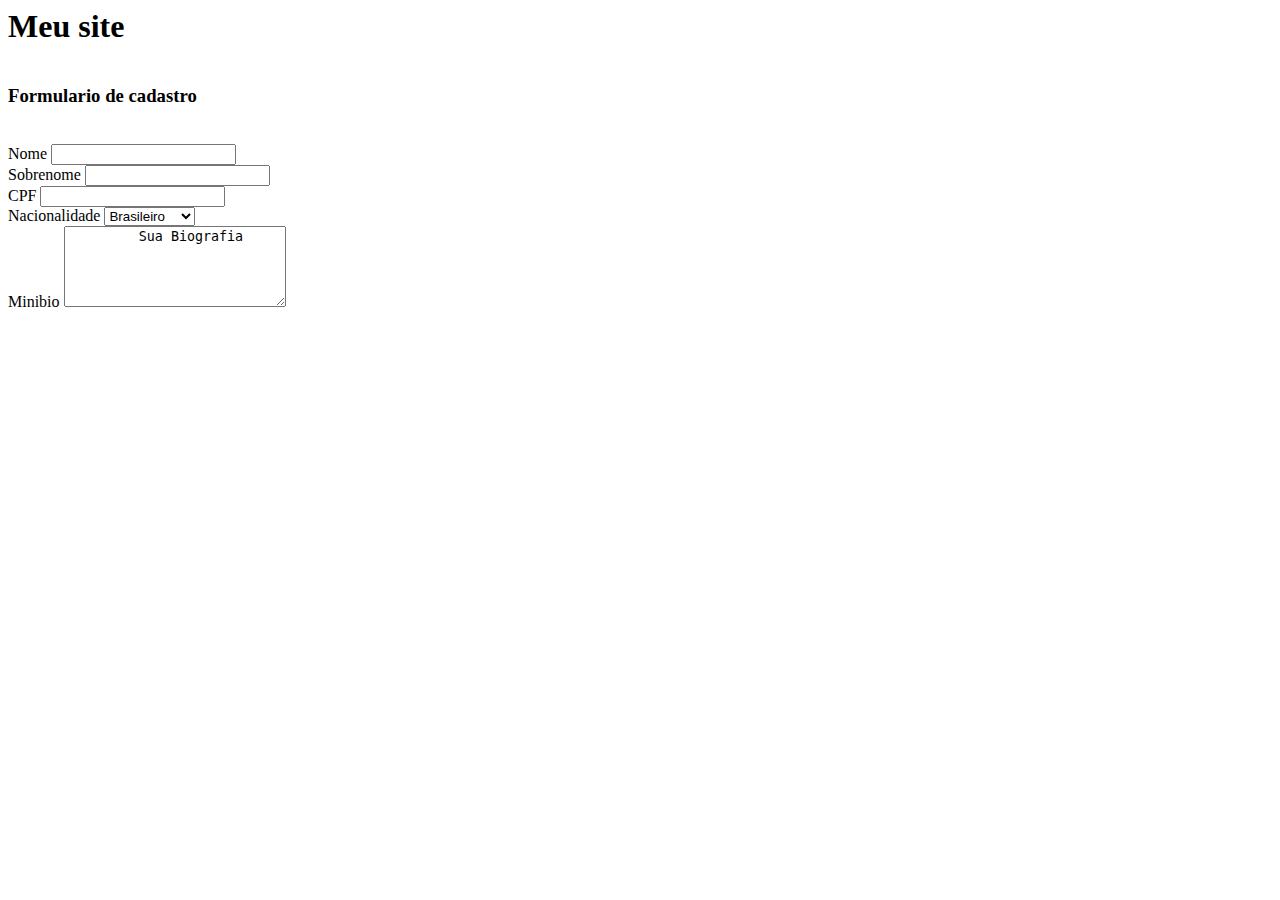
==== index.html @ a094edd4 "Create index.html" ====
<html>
  <head>
    <title>
      Meu primeiro site
    </title>
    <link rel="stylesheet" type="text/css" href="css/estilo.css">
  </head>
  <body>
    <h1>Meu site</h1>
    <img src="imagens/logooabsp.png" alt "Logo da OAB-SP">
    <h3>
      Formulario de cadastro
    </h3>
    </br>
    <form>
      <label for"nome"> 
        Nome
      </label for"nome">
      <input id="nome" type="text">
      </br>
  
      <label for "sobrenome">
        Sobrenome
      </label>
      <input id="sobrenome" type="text">
      </br>

      <label for"cpf">
        CPF
      </label>
      <input id="CPF" type="number">
      </br>

     <label for="nacionalidade">
       Nacionalidade
      </label>
        <select id="nacionalidade">
          <option value="brasileiro">Brasileiro</option>
          <option value="estrangeiro">Estrangeiro</option>
        </select>
</br>

      <label for="minibio">
         Minibio 
      </label>
      <textarea id="minibio" rows="5" cols="25">
         Sua Biografia
      </textarea>
</br>

      <button type="submit>
         Enviar
       </button>   
  </form>
   </body>
  </html>
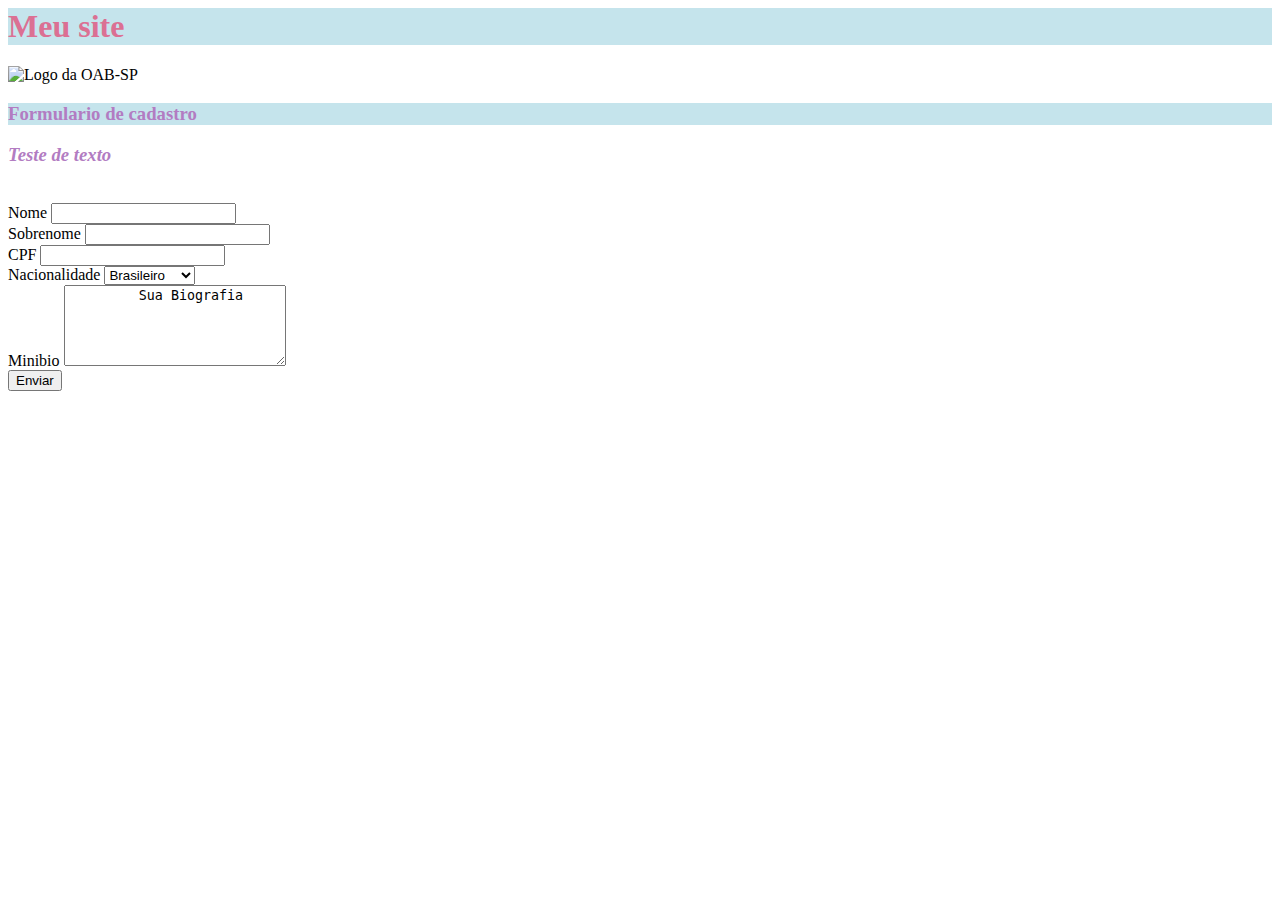
==== commit b93b0e20: "Update index.html" ====
--- a/index.html
+++ b/index.html
@@ -6,26 +6,29 @@
     <link rel="stylesheet" type="text/css" href="css/estilo.css">
   </head>
   <body>
-    <h1>Meu site</h1>
-    <img src="imagens/logooabsp.png" alt "Logo da OAB-SP">
-    <h3>
+      
+    <h1 class="esverdeado">Meu site</h1>
+    <img src="imagens/logooabsp.png" alt="Logo da OAB-SP">
+    
+    <h3 class="esverdeado">
       Formulario de cadastro
     </h3>
+    <h3 id="tituloform">Teste de texto</h3>
     </br>
     <form>
-      <label for"nome"> 
+      <label for="nome"> 
         Nome
-      </label for"nome">
+      </label for="nome">
       <input id="nome" type="text">
       </br>
   
-      <label for "sobrenome">
+      <label for="sobrenome">
         Sobrenome
       </label>
       <input id="sobrenome" type="text">
       </br>
 
-      <label for"cpf">
+      <label for="cpf">
         CPF
       </label>
       <input id="CPF" type="number">
@@ -48,7 +51,7 @@
       </textarea>
 </br>
 
-      <button type="submit>
+      <button type="submit">
          Enviar
        </button>   
   </form>
--- a/css/estilo.css
+++ b/css/estilo.css
@@ -0,0 +1,24 @@
+h1 {
+    color: palevioletred;
+    font-weight: bold;
+}
+
+h3 {
+    color: rgb(178, 124, 194);
+}
+
+#tituloform {
+    font-style: oblique;
+}
+
+#subtituloform {
+    font-style: italic;
+}
+
+.esverdeado {
+    background-color: rgb(197, 228, 236);
+}
+
+body {
+    background-image: url("../imagens/fundo.jpg");
+}
